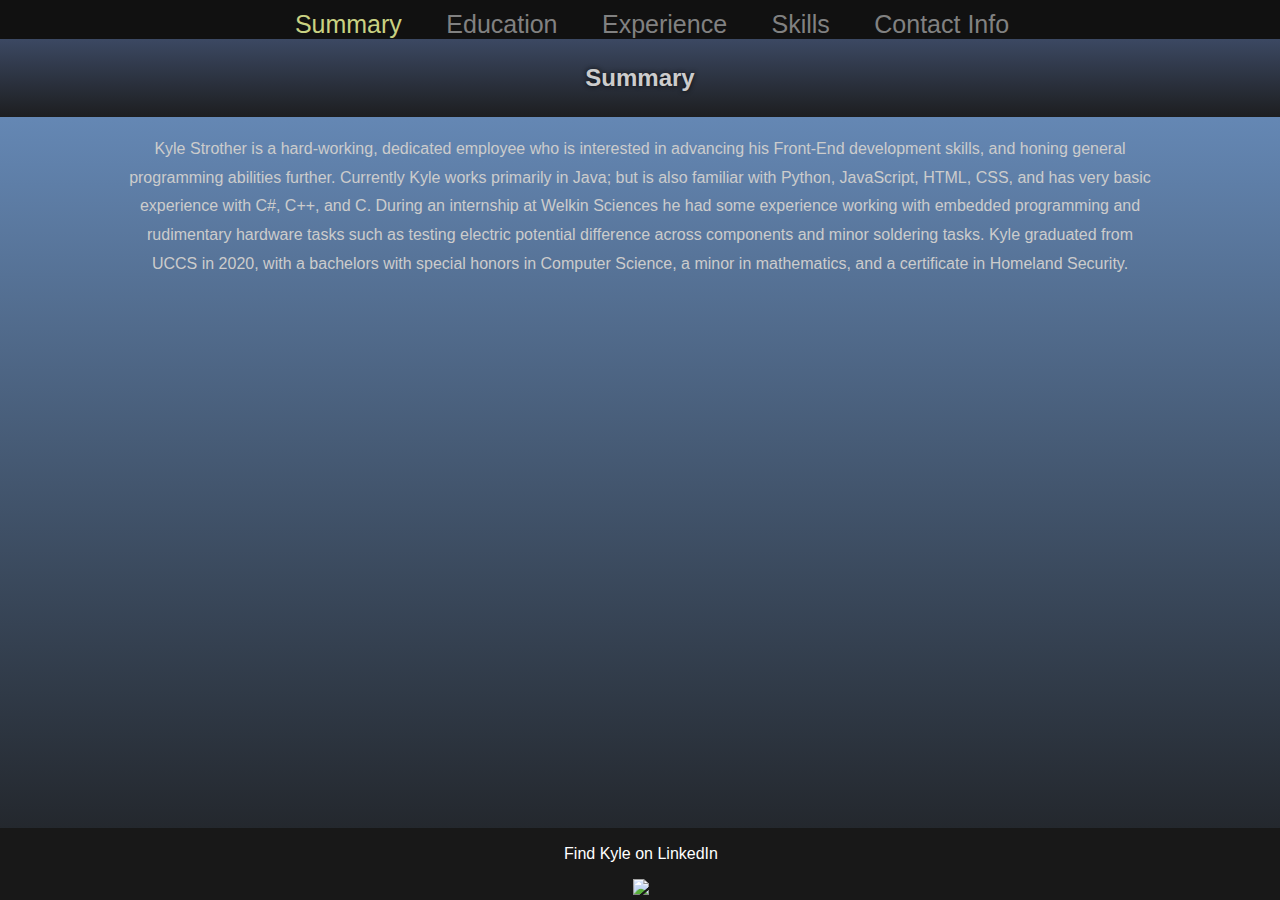
==== index.html @ d992ab84 "minor fixes" ====
<!DOCTYPE html>
<html lang="en">
<head>
    <meta charset="UTF-8">
    <meta name="viewport" content="width=device-width, initial-scale=1.0">
    <link rel="stylesheet" href="styles.css">
    <title>Kyle Strother</title>
</head>
<body>
    <div class="topBar">
        <div id="myTopnav" class="topnav">
            <a class="selected" href="index.html">Summary</a>
            <a href="Education.html">Education</a>
            <a href="Experience.html">Experience</a>
            <a href="Skills.html">Skills</a>
            <a href="Contact.html">Contact Info</a>
          </div>
          <div id="mySidenav" class="sidenav">
            <a class="closebtn" href="javascript:void(0)"  onclick="closeNav()">&times;</a>
            <a class="selected" href="index.html">Summary</a>
            <a href="Education.html">Education</a>
            <a href="Experience.html">Experience</a>
            <a href="Skills.html">Skills</a>
            <a href="Contact.html">Contact Info</a>
          </div>
        <span class="hamburger"  onclick="openNav()">&#9776;</span>
  
        <h2>Summary</h2>
    </div>
    <div>
        <p class="textCentered-Summary">
            Kyle Strother is a hard-working, dedicated employee who is interested in advancing his Front-End development skills, and honing general programming abilities further. Currently Kyle works primarily in Java; but is also familiar with Python, JavaScript, HTML, CSS, and has very basic experience with C#, C++, and C. During an internship at Welkin Sciences he had some experience working with embedded programming and rudimentary hardware tasks such as testing electric potential difference across components and minor soldering tasks. Kyle graduated from UCCS in 2020, with a bachelors with special honors in Computer Science, a minor in mathematics, and a certificate in Homeland Security.
        </p>
    </div>
    <footer>
        <p>Find Kyle on LinkedIn</p>
        <a href="https://www.linkedin.com/in/kyle-strother"><img src="https://cdn3.iconfinder.com/data/icons/inficons/512/linkedin.png" width="40"/></a>
    </footer>
    <script src="script.js"></script>
</body>
</html>
---- styles.css ----
body {
  font-family: "Lato", sans-serif;
  height: 100%;
  margin: 0;
  margin-bottom: 100px;
  background-attachment: fixed;
  background-repeat: no-repeat;
  background-image: linear-gradient(#6F97CA,#1D1E20);
}
a:link {
  color: white;
}

a:hover {
  color: #C9D182;
}

a:visited {
  color: #C9D170;
}

h2{
  display: inline-block;
  width: 85vw;
  text-align: center;
  padding: 5px;
  color:#CCCCCC;
  text-shadow: rgb(11, 11, 11) 0px 0px 5px;
}

.topBar{
  background-image: linear-gradient(#4B5E84,#1D1E20);
  text-align:center;
  width:100%;
  position: sticky;
  top:0;
  
}
.headshot{
  margin-top:10px;
  display:block;
  text-align:center;
  margin-left: auto;
  margin-right: auto;
}

img.college{
  display: block;
  margin-left: auto;
  margin-right: auto;
  margin-top:8px;
  margin-bottom:24px;
}

.textCentered{
  display: block;
  margin-left: auto;
  margin-right: auto;
  text-align:center;
  color:#CCCCCC;
  margin-top:6px;
}
.textCentered-Summary{
  display: block;
  margin-left: 10%;
  margin-right: 10%;
  text-align:center;
  color:#CCCCCC;
  margin-top:18px;
  line-height:1.8;
}
.colWork{
  margin-top:4px;
  text-align:center;
  
}
.collapsible {
  border: 4px ridge #566981;
  background-image: linear-gradient(#919191,#CCCCCC);
  width:auto;
  height:115px;
  text-align:center;
  margin:1%;
  margin-left:auto;
  margin-right:auto;
  color: white;
  cursor: pointer;
  font-size: 15px;
}

.active, .collapsible:hover {
  background-color: #555;
}

.content {
  padding: 0 18px;
  width:70%;
  max-height:0;
  margin-left:auto;
  margin-right:auto;
  text-align:center;
  overflow: hidden;
  color: #f1f1f1;
  transition: max-height 0.2s ease-out;
}

.blocks{
  text-align:center;
  width:92%;
  margin-left:auto; 
  margin-right:auto;
  display: table;
  border-collapse: separate;
  border-spacing: 18px;
  padding-bottom: 8px;
  margin-bottom: 8px;
}
.langs{
  border: 4px ridge #566981;
  width: 26vw;
  display: table-cell;
  background: gray;
  background-image: linear-gradient(#919191,#CCCCCC);
}

footer {
   left: 0;
   bottom: 0;
   width: 100%;
   padding:1px;
   margin-top:3px;
   background-color: #181818;
   color: white;
   text-align: center;
   position: fixed;
}
.hamburger{
  font-size:30px;
  cursor:pointer;
  background:#4B5E84;
  padding:2px;
  border: 3px ridge #566981;
  text-align:left;
}

.sidenav {
  height: 100%;
  width: 0vw;
  position: fixed;
  z-index: 1;
  top: 0;
  left: 0;
  background-color: #111;
  overflow-x: hidden;
  transition: 0.5s;
  padding-top: 10px;
}

.sidenav a {
  padding: 8px 8px 8px 32px;
  text-decoration: none;
  font-size: 25px;
  color: #818181;
  display: block;
  transition: 0.3s;
}

.sidenav a:hover {
  color: #f1f1f1;
}

.sidenav .closebtn {
  position: absolute;
  top: 0;
  right: 25px;
  font-size: 36px;
  margin-left: 50px;
}

a.selected{
  color: #C9D182;
}
#contentPane{
  margin-top:4px;
  height: 75vh;
  margin-bottom: 12px;
}

@media only screen{
  img.college{
    width:45%;
    min-width:300px;
  }
}

@media screen and (min-width: 550px){
  .topnav {
    width: 100%;
    z-index: 1;
    top: 0;
    left: 0;
    background-color: #111;
    overflow-x: visible;
    transition: 0.5s;
    padding-top: 10px;
  }

  .topnav a {
    padding: 8px 8px 8px 32px;
    text-decoration: none;
    font-size: 25px;
    color: #818181;
    display: inline;
    transition: 0.3s;
  }

  .topnav a:hover {
    color: #f1f1f1;
  }
  a.selected{
    color: #C9D182;
  }
  .hamburger{
    display:none;
  }
  #mySidenav{
     width:0px;
  }
}
@media screen and (max-width: 550px){
  .topnav{
    display:none;
  }
  .langs{
    display:block;
    width:90%;
    margin-left:auto;
    margin-right:auto;
    margin-bottom: 4px;
  }
  .blocks{
    text-align:center;
    width:92%;
    margin-left:4%; 
    margin-right:4%;
    display: table;
    border-collapse: separate;
    border-spacing: 18px;
    margin-bottom: 75px;
  }
  .collapsible{
    width:80vw;
  }
  .colImg{
    width:75vw;
  }
}
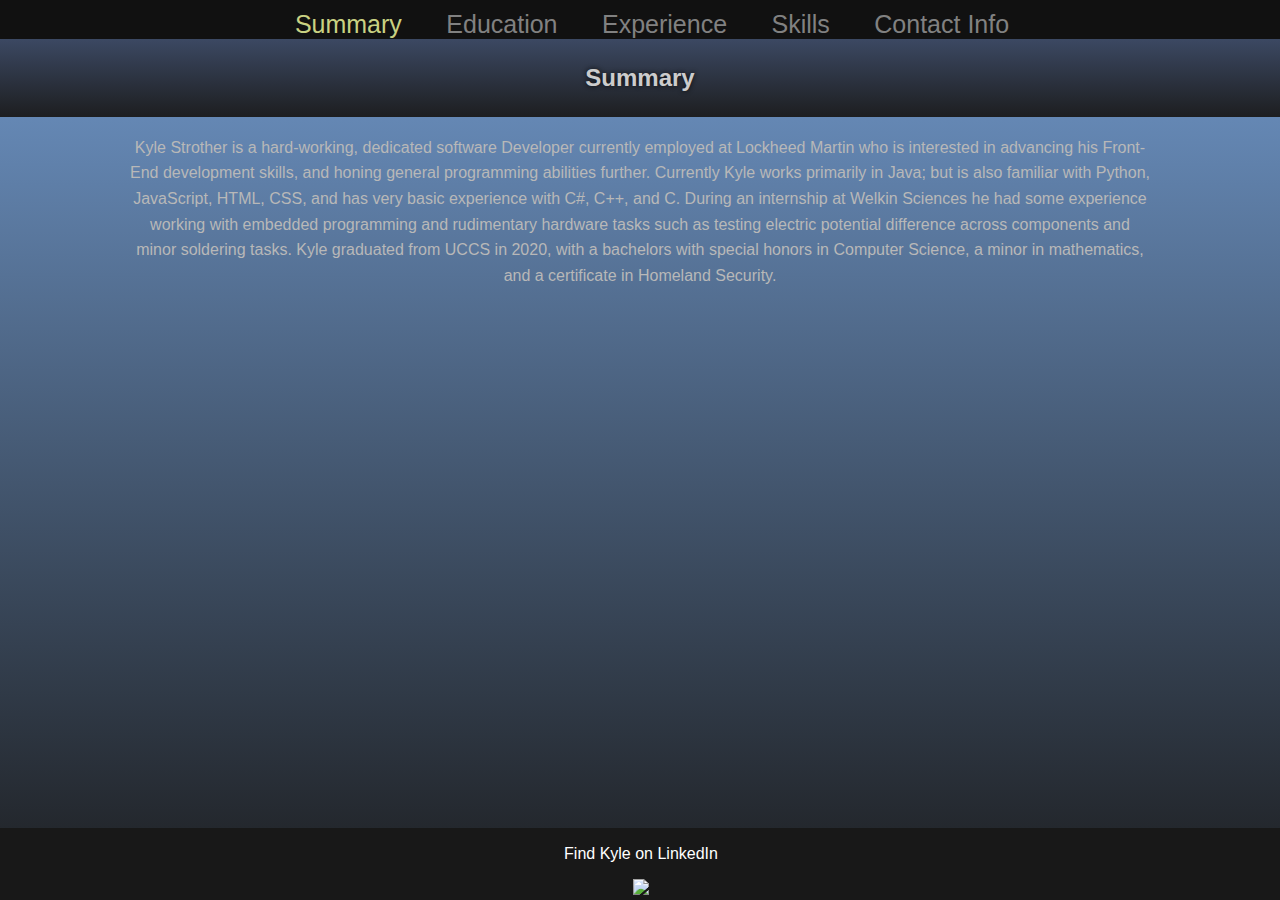
==== commit d1d72828: "ICONs sizing and content" ====
--- a/index.html
+++ b/index.html
@@ -29,7 +29,7 @@
     </div>
     <div>
         <p class="textCentered-Summary">
-            Kyle Strother is a hard-working, dedicated employee who is interested in advancing his Front-End development skills, and honing general programming abilities further. Currently Kyle works primarily in Java; but is also familiar with Python, JavaScript, HTML, CSS, and has very basic experience with C#, C++, and C. During an internship at Welkin Sciences he had some experience working with embedded programming and rudimentary hardware tasks such as testing electric potential difference across components and minor soldering tasks. Kyle graduated from UCCS in 2020, with a bachelors with special honors in Computer Science, a minor in mathematics, and a certificate in Homeland Security.
+            Kyle Strother is a hard-working, dedicated software Developer currently employed at Lockheed Martin who is interested in advancing his Front-End development skills, and honing general programming abilities further. Currently Kyle works primarily in Java; but is also familiar with Python, JavaScript, HTML, CSS, and has very basic experience with C#, C++, and C. During an internship at Welkin Sciences he had some experience working with embedded programming and rudimentary hardware tasks such as testing electric potential difference across components and minor soldering tasks. Kyle graduated from UCCS in 2020, with a bachelors with special honors in Computer Science, a minor in mathematics, and a certificate in Homeland Security.
         </p>
     </div>
     <footer>
--- a/styles.css
+++ b/styles.css
@@ -65,9 +65,9 @@
   margin-left: 10%;
   margin-right: 10%;
   text-align:center;
-  color:#CCCCCC;
+  color:#b8b8b8;
   margin-top:18px;
-  line-height:1.8;
+  line-height:1.6;
 }
 .colWork{
   margin-top:4px;
@@ -246,7 +246,7 @@
     display: table;
     border-collapse: separate;
     border-spacing: 18px;
-    margin-bottom: 75px;
+    margin-bottom: 110px;
   }
   .collapsible{
     width:80vw;
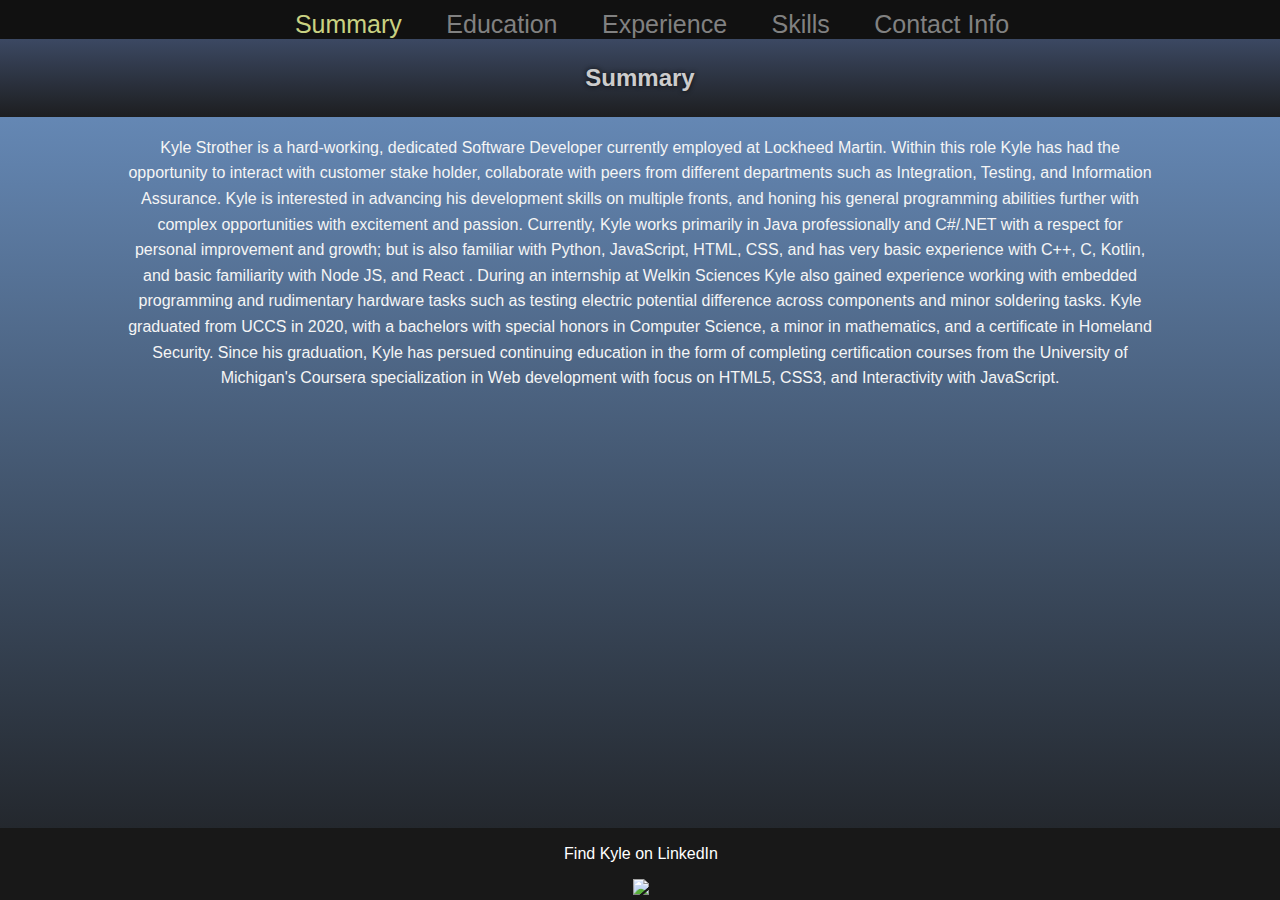
==== commit f44165d6: "Update to overall summary of resume page" ====
--- a/index.html
+++ b/index.html
@@ -3,7 +3,7 @@
 <head>
     <meta charset="UTF-8">
     <meta name="viewport" content="width=device-width, initial-scale=1.0">
-    <link rel="stylesheet" href="styles.css">
+    <link rel="stylesheet" href="assets/CSS/styles.css">
     <title>Kyle Strother</title>
 </head>
 <body>
@@ -29,13 +29,13 @@
     </div>
     <div>
         <p class="textCentered-Summary">
-            Kyle Strother is a hard-working, dedicated software Developer currently employed at Lockheed Martin who is interested in advancing his Front-End development skills, and honing general programming abilities further. Currently Kyle works primarily in Java; but is also familiar with Python, JavaScript, HTML, CSS, and has very basic experience with C#, C++, and C. During an internship at Welkin Sciences he had some experience working with embedded programming and rudimentary hardware tasks such as testing electric potential difference across components and minor soldering tasks. Kyle graduated from UCCS in 2020, with a bachelors with special honors in Computer Science, a minor in mathematics, and a certificate in Homeland Security.
+            Kyle Strother is a hard-working, dedicated Software Developer currently employed at Lockheed Martin. Within this role Kyle has had the opportunity to interact with customer stake holder, collaborate with peers from different departments such as Integration, Testing, and Information Assurance. Kyle is interested in advancing his development skills on multiple fronts, and honing his general programming abilities further with complex opportunities with excitement and passion. Currently, Kyle works primarily in Java professionally and C#/.NET with a respect for personal improvement and growth; but is also familiar with Python, JavaScript, HTML, CSS, and has very basic experience with C++, C, Kotlin, and basic familiarity with Node JS, and React . During an internship at Welkin Sciences Kyle also gained experience working with embedded programming and rudimentary hardware tasks such as testing electric potential difference across components and minor soldering tasks. Kyle graduated from UCCS in 2020, with a bachelors with special honors in Computer Science, a minor in mathematics, and a certificate in Homeland Security. Since his graduation, Kyle has persued continuing education in the form of completing certification courses from the University of Michigan's Coursera specialization in Web development with focus on HTML5, CSS3, and Interactivity with JavaScript.
         </p>
     </div>
     <footer>
         <p>Find Kyle on LinkedIn</p>
         <a href="https://www.linkedin.com/in/kyle-strother"><img src="https://cdn3.iconfinder.com/data/icons/inficons/512/linkedin.png" width="40"/></a>
     </footer>
-    <script src="script.js"></script>
+    <script src="assets/js/script.js"></script>
 </body>
 </html>
--- a/assets/CSS/styles.css
+++ b/assets/CSS/styles.css
@@ -0,0 +1,267 @@
+body {
+  font-family: "Lato", sans-serif;
+  height: 100%;
+  margin: 0;
+  margin-bottom: 100px;
+  background-attachment: fixed;
+  background-repeat: no-repeat;
+  background-image: linear-gradient(#6F97CA,#1D1E20);
+}
+a:link {
+  color: white;
+}
+
+a:hover {
+  color: #C9D182;
+}
+
+a:visited {
+  color: #C9D170;
+}
+
+h2{
+  display: inline-block;
+  width: 85vw;
+  text-align: center;
+  padding: 5px;
+  color:#CCCCCC;
+  text-shadow: rgb(11, 11, 11) 0px 0px 5px;
+}
+
+.topBar{
+  background-image: linear-gradient(#4B5E84,#1D1E20);
+  text-align:center;
+  width:100%;
+  position: sticky;
+  top:0;
+  
+}
+.headshot{
+  margin-top:10px;
+  display:block;
+  text-align:center;
+  margin-left: auto;
+  margin-right: auto;
+}
+
+img.college{
+  display: block;
+  margin-left: auto;
+  margin-right: auto;
+  margin-top:8px;
+  margin-bottom:24px;
+}
+
+.textCentered{
+  display: block;
+  margin-left: auto;
+  margin-right: auto;
+  text-align:center;
+  color:#f5f5f5;
+  margin-top:6px;
+}
+.textCentered-expand{
+  display: block;
+  margin-left: auto;
+  margin-right: auto;
+  text-align:center;
+  color:#CCCCCC;
+  margin-top:6px;
+  font-style: italic;
+  font-weight: bold;
+}
+.textCentered-Summary{
+  display: block;
+  margin-left: 10%;
+  margin-right: 10%;
+  text-align:center;
+  color:#f5f5f5;
+  margin-top:18px;
+  line-height:1.6;
+}
+.colWork{
+  margin-top:4px;
+  text-align:center;
+  
+}
+.collapsible {
+  border: 4px ridge #566981;
+  background-image: linear-gradient(#919191,#CCCCCC);
+  width:auto;
+  height:115px;
+  text-align:center;
+  margin:1%;
+  margin-left:auto;
+  margin-right:auto;
+  color: white;
+  cursor: pointer;
+  font-size: 15px;
+}
+
+.active, .collapsible:hover {
+  background-color: #555;
+}
+
+.content {
+  padding: 0 18px;
+  width:70%;
+  max-height:0;
+  margin-left:auto;
+  margin-right:auto;
+  text-align:center;
+  overflow: hidden;
+  color: #f1f1f1;
+  transition: max-height 0.2s ease-out;
+}
+
+.blocks{
+  text-align:center;
+  width:92%;
+  margin-left:auto; 
+  margin-right:auto;
+  display: table;
+  border-collapse: separate;
+  border-spacing: 18px;
+  padding-bottom: 8px;
+  margin-bottom: 8px;
+}
+.langs{
+  border: 4px ridge #566981;
+  width: 26vw;
+  display: table-cell;
+  background: gray;
+  background-image: linear-gradient(#919191,#CCCCCC);
+}
+
+footer {
+   left: 0;
+   bottom: 0;
+   width: 100%;
+   padding:1px;
+   margin-top:3px;
+   background-color: #181818;
+   color: white;
+   text-align: center;
+   position: fixed;
+}
+.hamburger{
+  font-size:30px;
+  cursor:pointer;
+  background:#4B5E84;
+  padding:2px;
+  border: 3px ridge #566981;
+  text-align:left;
+}
+
+.sidenav {
+  height: 100%;
+  width: 0vw;
+  position: fixed;
+  z-index: 1;
+  top: 0;
+  left: 0;
+  background-color: #111;
+  overflow-x: hidden;
+  transition: 0.5s;
+  padding-top: 10px;
+}
+
+.sidenav a {
+  padding: 8px 8px 8px 32px;
+  text-decoration: none;
+  font-size: 25px;
+  color: #818181;
+  display: block;
+  transition: 0.3s;
+}
+
+.sidenav a:hover {
+  color: #f1f1f1;
+}
+
+.sidenav .closebtn {
+  position: absolute;
+  top: 0;
+  right: 25px;
+  font-size: 36px;
+  margin-left: 50px;
+}
+
+a.selected{
+  color: #C9D182;
+}
+#contentPane{
+  margin-top:4px;
+  height: 75vh;
+  margin-bottom: 12px;
+}
+
+@media only screen{
+  img.college{
+    width:45%;
+    min-width:300px;
+  }
+}
+
+@media screen and (min-width: 550px){
+  .topnav {
+    width: 100%;
+    z-index: 1;
+    top: 0;
+    left: 0;
+    background-color: #111;
+    overflow-x: visible;
+    transition: 0.5s;
+    padding-top: 10px;
+  }
+
+  .topnav a {
+    padding: 8px 8px 8px 32px;
+    text-decoration: none;
+    font-size: 25px;
+    color: #818181;
+    display: inline;
+    transition: 0.3s;
+  }
+
+  .topnav a:hover {
+    color: #f1f1f1;
+  }
+  a.selected{
+    color: #C9D182;
+  }
+  .hamburger{
+    display:none;
+  }
+  #mySidenav{
+     width:0px;
+  }
+}
+@media screen and (max-width: 550px){
+  .topnav{
+    display:none;
+  }
+  .langs{
+    display:block;
+    width:90%;
+    margin-left:auto;
+    margin-right:auto;
+    margin-bottom: 4px;
+  }
+  .blocks{
+    text-align:center;
+    width:92%;
+    margin-left:4%; 
+    margin-right:4%;
+    display: table;
+    border-collapse: separate;
+    border-spacing: 18px;
+    margin-bottom: 110px;
+  }
+  .collapsible{
+    width:80vw;
+  }
+  .colImg{
+    width:75vw;
+  }
+}
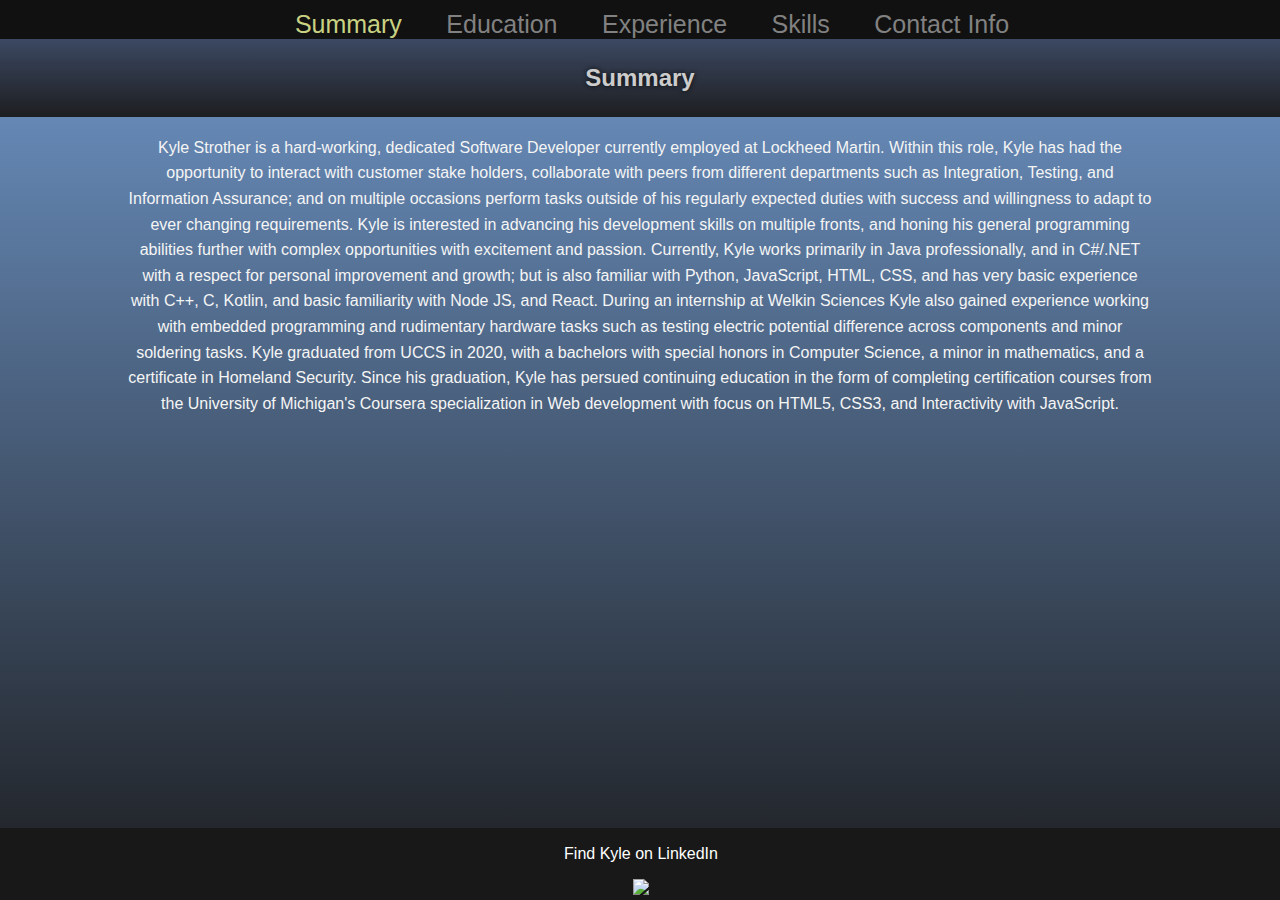
==== commit f047b149: "Updates to index" ====
--- a/index.html
+++ b/index.html
@@ -29,7 +29,7 @@
     </div>
     <div>
         <p class="textCentered-Summary">
-            Kyle Strother is a hard-working, dedicated Software Developer currently employed at Lockheed Martin. Within this role Kyle has had the opportunity to interact with customer stake holder, collaborate with peers from different departments such as Integration, Testing, and Information Assurance. Kyle is interested in advancing his development skills on multiple fronts, and honing his general programming abilities further with complex opportunities with excitement and passion. Currently, Kyle works primarily in Java professionally and C#/.NET with a respect for personal improvement and growth; but is also familiar with Python, JavaScript, HTML, CSS, and has very basic experience with C++, C, Kotlin, and basic familiarity with Node JS, and React . During an internship at Welkin Sciences Kyle also gained experience working with embedded programming and rudimentary hardware tasks such as testing electric potential difference across components and minor soldering tasks. Kyle graduated from UCCS in 2020, with a bachelors with special honors in Computer Science, a minor in mathematics, and a certificate in Homeland Security. Since his graduation, Kyle has persued continuing education in the form of completing certification courses from the University of Michigan's Coursera specialization in Web development with focus on HTML5, CSS3, and Interactivity with JavaScript.
+            Kyle Strother is a hard-working, dedicated Software Developer currently employed at Lockheed Martin. Within this role, Kyle has had the opportunity to interact with customer stake holders, collaborate with peers from different departments such as Integration, Testing, and Information Assurance; and on multiple occasions perform tasks outside of his regularly expected duties with success and willingness to adapt to ever changing requirements. Kyle is interested in advancing his development skills on multiple fronts, and honing his general programming abilities further with complex opportunities with excitement and passion. Currently, Kyle works primarily in Java professionally, and  in C#/.NET with a respect for personal improvement and growth; but is also familiar with Python, JavaScript, HTML, CSS, and has very basic experience with C++, C, Kotlin, and basic familiarity with Node JS, and React. During an internship at Welkin Sciences Kyle also gained experience working with embedded programming and rudimentary hardware tasks such as testing electric potential difference across components and minor soldering tasks. Kyle graduated from UCCS in 2020, with a bachelors with special honors in Computer Science, a minor in mathematics, and a certificate in Homeland Security. Since his graduation, Kyle has persued continuing education in the form of completing certification courses from the University of Michigan's Coursera specialization in Web development with focus on HTML5, CSS3, and Interactivity with JavaScript.
         </p>
     </div>
     <footer>
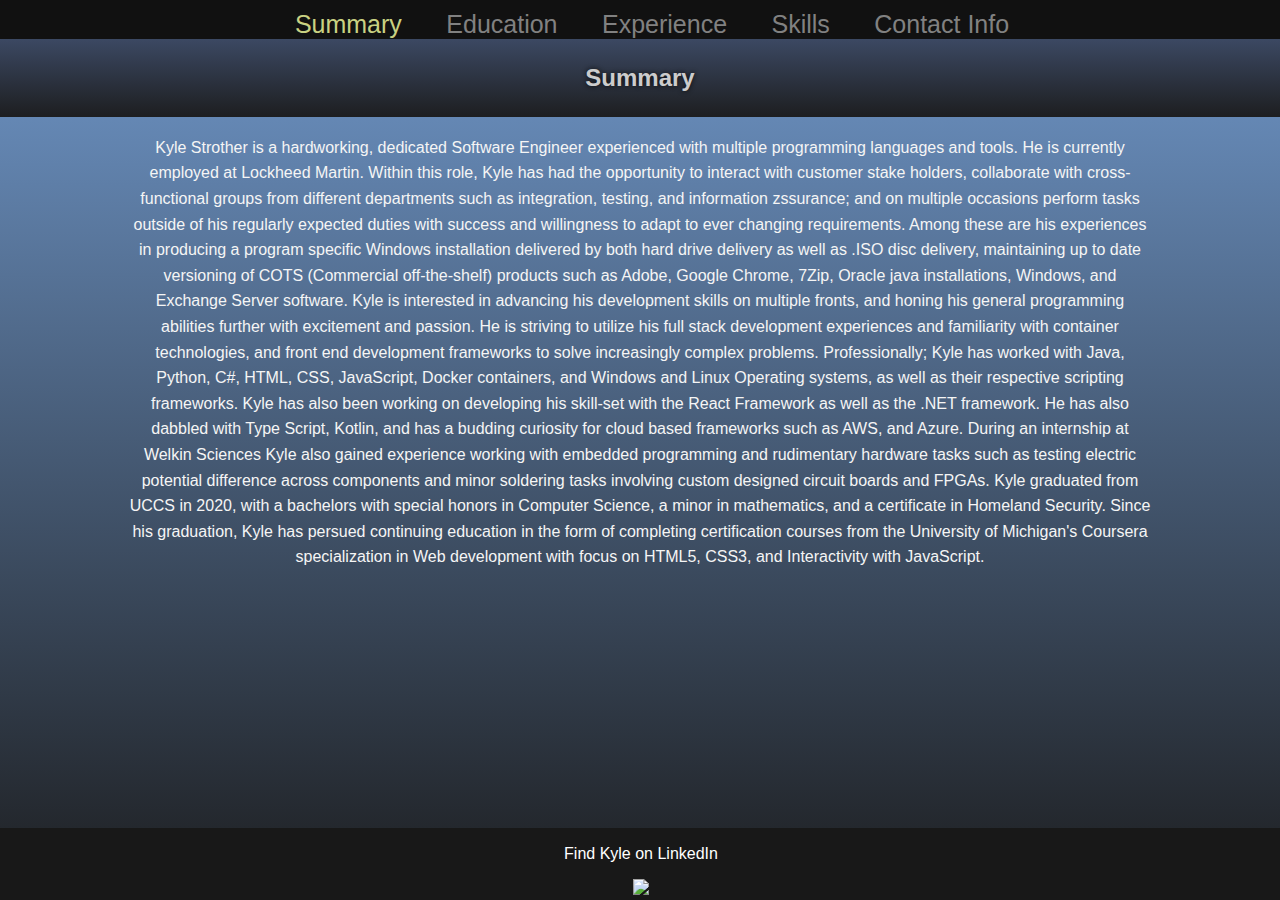
==== commit 36eb5af5: "Updates including feedback given to resume by Recruiter positioned at Tesla" ====
--- a/index.html
+++ b/index.html
@@ -29,7 +29,12 @@
     </div>
     <div>
         <p class="textCentered-Summary">
-            Kyle Strother is a hard-working, dedicated Software Developer currently employed at Lockheed Martin. Within this role, Kyle has had the opportunity to interact with customer stake holders, collaborate with peers from different departments such as Integration, Testing, and Information Assurance; and on multiple occasions perform tasks outside of his regularly expected duties with success and willingness to adapt to ever changing requirements. Kyle is interested in advancing his development skills on multiple fronts, and honing his general programming abilities further with complex opportunities with excitement and passion. Currently, Kyle works primarily in Java professionally, and  in C#/.NET with a respect for personal improvement and growth; but is also familiar with Python, JavaScript, HTML, CSS, and has very basic experience with C++, C, Kotlin, and basic familiarity with Node JS, and React. During an internship at Welkin Sciences Kyle also gained experience working with embedded programming and rudimentary hardware tasks such as testing electric potential difference across components and minor soldering tasks. Kyle graduated from UCCS in 2020, with a bachelors with special honors in Computer Science, a minor in mathematics, and a certificate in Homeland Security. Since his graduation, Kyle has persued continuing education in the form of completing certification courses from the University of Michigan's Coursera specialization in Web development with focus on HTML5, CSS3, and Interactivity with JavaScript.
+            Kyle Strother is a hardworking, dedicated Software Engineer experienced with multiple programming languages and tools.
+            He is currently employed at Lockheed Martin. Within this role, Kyle has had the opportunity to interact with customer stake holders, collaborate with cross-functional groups from different departments such as integration, testing, and information zssurance; and on multiple occasions perform tasks outside of his regularly expected duties with success and willingness to adapt to ever changing requirements. Among these are his experiences in producing a program specific Windows installation delivered by both hard drive delivery as well as .ISO disc delivery, maintaining up to date versioning of COTS (Commercial off-the-shelf) products such as Adobe, Google Chrome, 7Zip, Oracle java installations, Windows, and Exchange Server software.
+            Kyle is interested in advancing his development skills on multiple fronts, and honing his general programming abilities further with excitement and passion. He is striving to utilize his full stack development experiences and familiarity with container technologies, and front end development frameworks to solve increasingly complex problems. 
+            Professionally; Kyle has worked with Java, Python, C#, HTML, CSS, JavaScript, Docker containers, and Windows and Linux Operating systems, as well as their respective scripting frameworks.  Kyle has also been working on developing his skill-set with the React Framework as well as the .NET framework. He has also dabbled with Type Script, Kotlin, and has a budding curiosity for cloud based frameworks such as AWS, and Azure.
+            During an internship at Welkin Sciences Kyle also gained experience working with embedded programming and rudimentary hardware tasks such as testing electric potential difference across components and minor soldering tasks involving custom designed circuit boards and FPGAs.
+            Kyle graduated from UCCS in 2020, with a bachelors with special honors in Computer Science, a minor in mathematics, and a certificate in Homeland Security. Since his graduation, Kyle has persued continuing education in the form of completing certification courses from the University of Michigan's Coursera specialization in Web development with focus on HTML5, CSS3, and Interactivity with JavaScript.
         </p>
     </div>
     <footer>
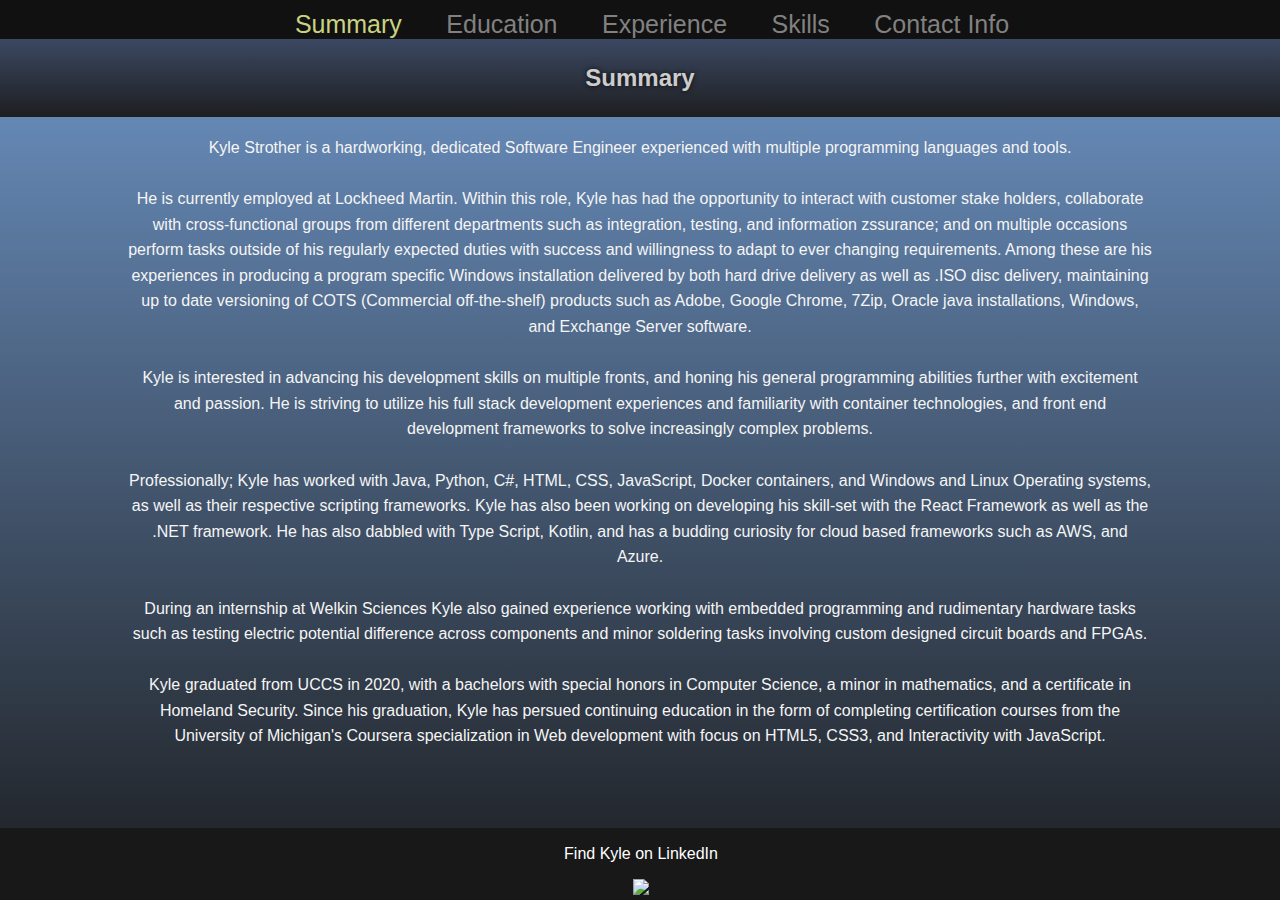
==== commit 21f68c41: "Updates based of look and feel" ====
--- a/index.html
+++ b/index.html
@@ -30,11 +30,11 @@
     <div>
         <p class="textCentered-Summary">
             Kyle Strother is a hardworking, dedicated Software Engineer experienced with multiple programming languages and tools.
-            He is currently employed at Lockheed Martin. Within this role, Kyle has had the opportunity to interact with customer stake holders, collaborate with cross-functional groups from different departments such as integration, testing, and information zssurance; and on multiple occasions perform tasks outside of his regularly expected duties with success and willingness to adapt to ever changing requirements. Among these are his experiences in producing a program specific Windows installation delivered by both hard drive delivery as well as .ISO disc delivery, maintaining up to date versioning of COTS (Commercial off-the-shelf) products such as Adobe, Google Chrome, 7Zip, Oracle java installations, Windows, and Exchange Server software.
-            Kyle is interested in advancing his development skills on multiple fronts, and honing his general programming abilities further with excitement and passion. He is striving to utilize his full stack development experiences and familiarity with container technologies, and front end development frameworks to solve increasingly complex problems. 
-            Professionally; Kyle has worked with Java, Python, C#, HTML, CSS, JavaScript, Docker containers, and Windows and Linux Operating systems, as well as their respective scripting frameworks.  Kyle has also been working on developing his skill-set with the React Framework as well as the .NET framework. He has also dabbled with Type Script, Kotlin, and has a budding curiosity for cloud based frameworks such as AWS, and Azure.
-            During an internship at Welkin Sciences Kyle also gained experience working with embedded programming and rudimentary hardware tasks such as testing electric potential difference across components and minor soldering tasks involving custom designed circuit boards and FPGAs.
-            Kyle graduated from UCCS in 2020, with a bachelors with special honors in Computer Science, a minor in mathematics, and a certificate in Homeland Security. Since his graduation, Kyle has persued continuing education in the form of completing certification courses from the University of Michigan's Coursera specialization in Web development with focus on HTML5, CSS3, and Interactivity with JavaScript.
+            <br><br>He is currently employed at Lockheed Martin. Within this role, Kyle has had the opportunity to interact with customer stake holders, collaborate with cross-functional groups from different departments such as integration, testing, and information zssurance; and on multiple occasions perform tasks outside of his regularly expected duties with success and willingness to adapt to ever changing requirements. Among these are his experiences in producing a program specific Windows installation delivered by both hard drive delivery as well as .ISO disc delivery, maintaining up to date versioning of COTS (Commercial off-the-shelf) products such as Adobe, Google Chrome, 7Zip, Oracle java installations, Windows, and Exchange Server software.
+            <br><br>Kyle is interested in advancing his development skills on multiple fronts, and honing his general programming abilities further with excitement and passion. He is striving to utilize his full stack development experiences and familiarity with container technologies, and front end development frameworks to solve increasingly complex problems. 
+            <br><br>Professionally; Kyle has worked with Java, Python, C#, HTML, CSS, JavaScript, Docker containers, and Windows and Linux Operating systems, as well as their respective scripting frameworks.  Kyle has also been working on developing his skill-set with the React Framework as well as the .NET framework. He has also dabbled with Type Script, Kotlin, and has a budding curiosity for cloud based frameworks such as AWS, and Azure.
+            <br><br>During an internship at Welkin Sciences Kyle also gained experience working with embedded programming and rudimentary hardware tasks such as testing electric potential difference across components and minor soldering tasks involving custom designed circuit boards and FPGAs.
+            <br><br>Kyle graduated from UCCS in 2020, with a bachelors with special honors in Computer Science, a minor in mathematics, and a certificate in Homeland Security. Since his graduation, Kyle has persued continuing education in the form of completing certification courses from the University of Michigan's Coursera specialization in Web development with focus on HTML5, CSS3, and Interactivity with JavaScript.
         </p>
     </div>
     <footer>
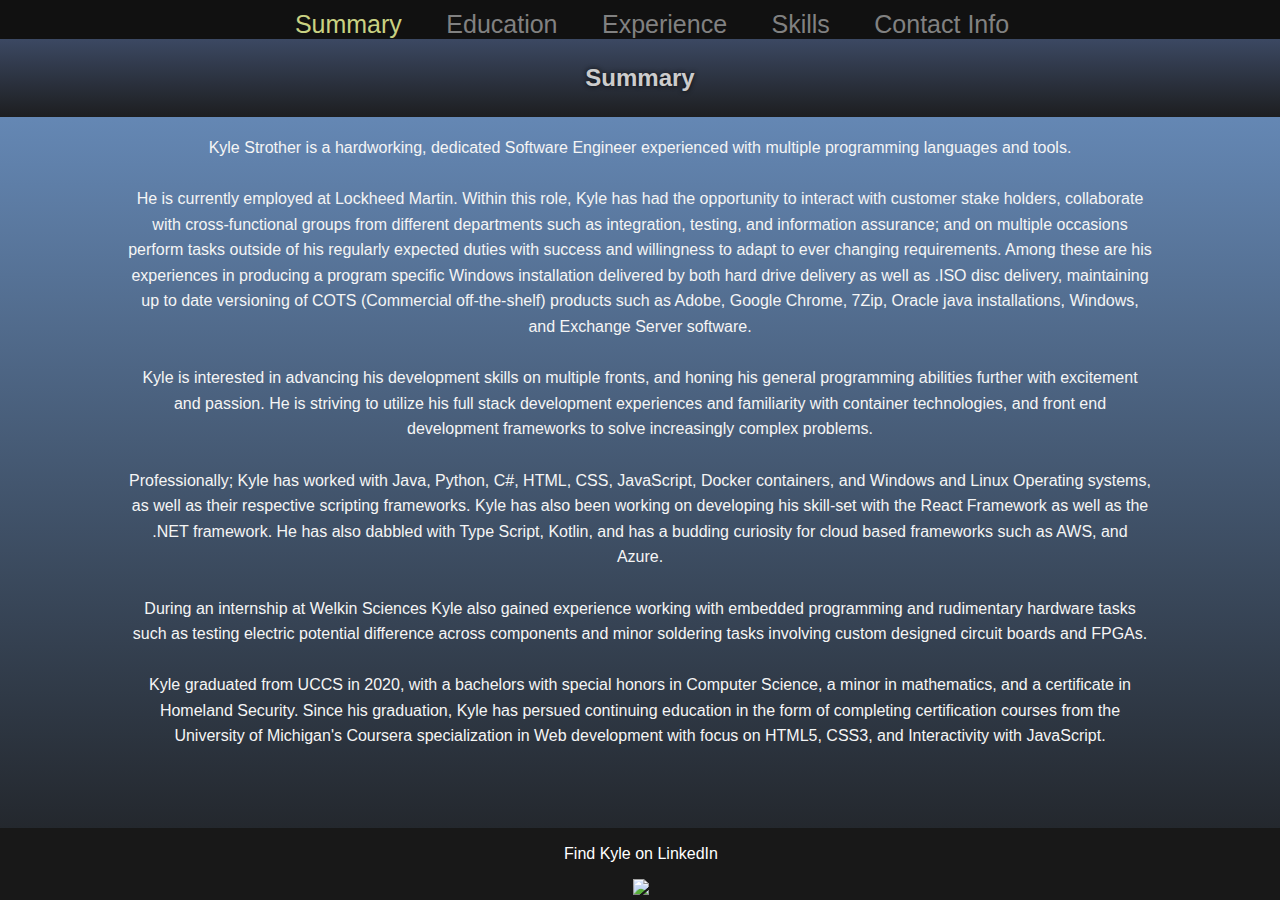
==== commit f14ab598: "Update index.html" ====
--- a/index.html
+++ b/index.html
@@ -30,7 +30,7 @@
     <div>
         <p class="textCentered-Summary">
             Kyle Strother is a hardworking, dedicated Software Engineer experienced with multiple programming languages and tools.
-            <br><br>He is currently employed at Lockheed Martin. Within this role, Kyle has had the opportunity to interact with customer stake holders, collaborate with cross-functional groups from different departments such as integration, testing, and information zssurance; and on multiple occasions perform tasks outside of his regularly expected duties with success and willingness to adapt to ever changing requirements. Among these are his experiences in producing a program specific Windows installation delivered by both hard drive delivery as well as .ISO disc delivery, maintaining up to date versioning of COTS (Commercial off-the-shelf) products such as Adobe, Google Chrome, 7Zip, Oracle java installations, Windows, and Exchange Server software.
+            <br><br>He is currently employed at Lockheed Martin. Within this role, Kyle has had the opportunity to interact with customer stake holders, collaborate with cross-functional groups from different departments such as integration, testing, and information assurance; and on multiple occasions perform tasks outside of his regularly expected duties with success and willingness to adapt to ever changing requirements. Among these are his experiences in producing a program specific Windows installation delivered by both hard drive delivery as well as .ISO disc delivery, maintaining up to date versioning of COTS (Commercial off-the-shelf) products such as Adobe, Google Chrome, 7Zip, Oracle java installations, Windows, and Exchange Server software.
             <br><br>Kyle is interested in advancing his development skills on multiple fronts, and honing his general programming abilities further with excitement and passion. He is striving to utilize his full stack development experiences and familiarity with container technologies, and front end development frameworks to solve increasingly complex problems. 
             <br><br>Professionally; Kyle has worked with Java, Python, C#, HTML, CSS, JavaScript, Docker containers, and Windows and Linux Operating systems, as well as their respective scripting frameworks.  Kyle has also been working on developing his skill-set with the React Framework as well as the .NET framework. He has also dabbled with Type Script, Kotlin, and has a budding curiosity for cloud based frameworks such as AWS, and Azure.
             <br><br>During an internship at Welkin Sciences Kyle also gained experience working with embedded programming and rudimentary hardware tasks such as testing electric potential difference across components and minor soldering tasks involving custom designed circuit boards and FPGAs.
